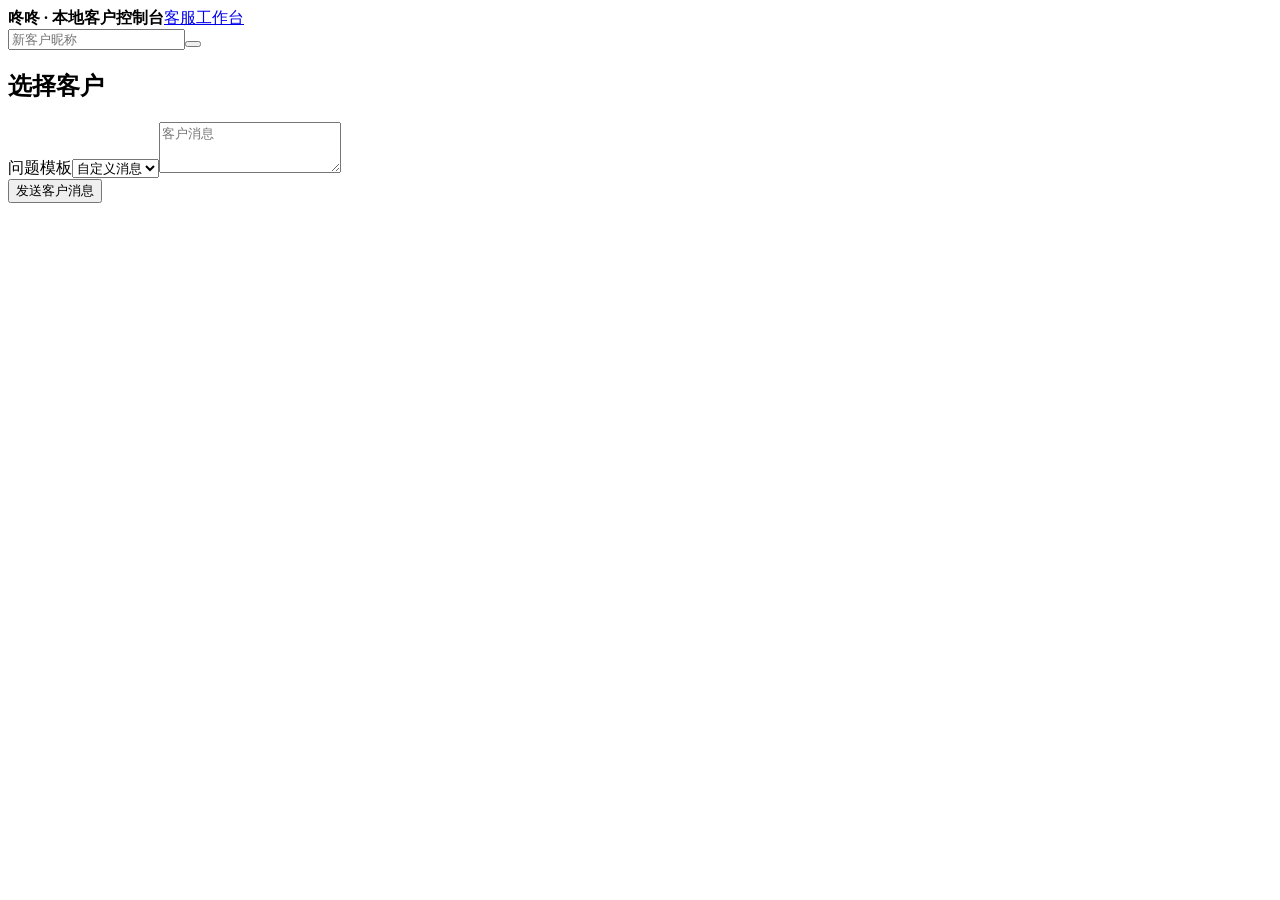
==== mock_dongdong/web/control.html @ a3768a31 "Add observation-based Dongdong replica and offline DOM validation" ====
<!doctype html><html lang="zh-CN"><head><meta charset="utf-8"><meta name="viewport" content="width=device-width,initial-scale=1"><title>本地客户控制台</title><link rel="stylesheet" href="/control.css"><script defer src="/lucide.min.js"></script><script defer src="/control.js"></script></head><body>
<header><strong>咚咚 · 本地客户控制台</strong><a href="/workbench" target="_blank">客服工作台 <i data-lucide="external-link"></i></a></header>
<main><aside><form id="create"><input name="name" placeholder="新客户昵称" required maxlength="80"><button title="创建客户"><i data-lucide="user-plus"></i></button></form><div id="customers"></div></aside>
<section><h1 id="customer-title">选择客户</h1><div id="history"></div><form id="inbound"><label for="template">问题模板</label><select id="template"><option value="">自定义消息</option></select><textarea name="text" rows="3" placeholder="客户消息" required maxlength="10000"></textarea><div class="send-row"><span id="status" role="status"></span><button type="submit"><i data-lucide="send"></i>发送客户消息</button></div></form></section></main>
</body></html>
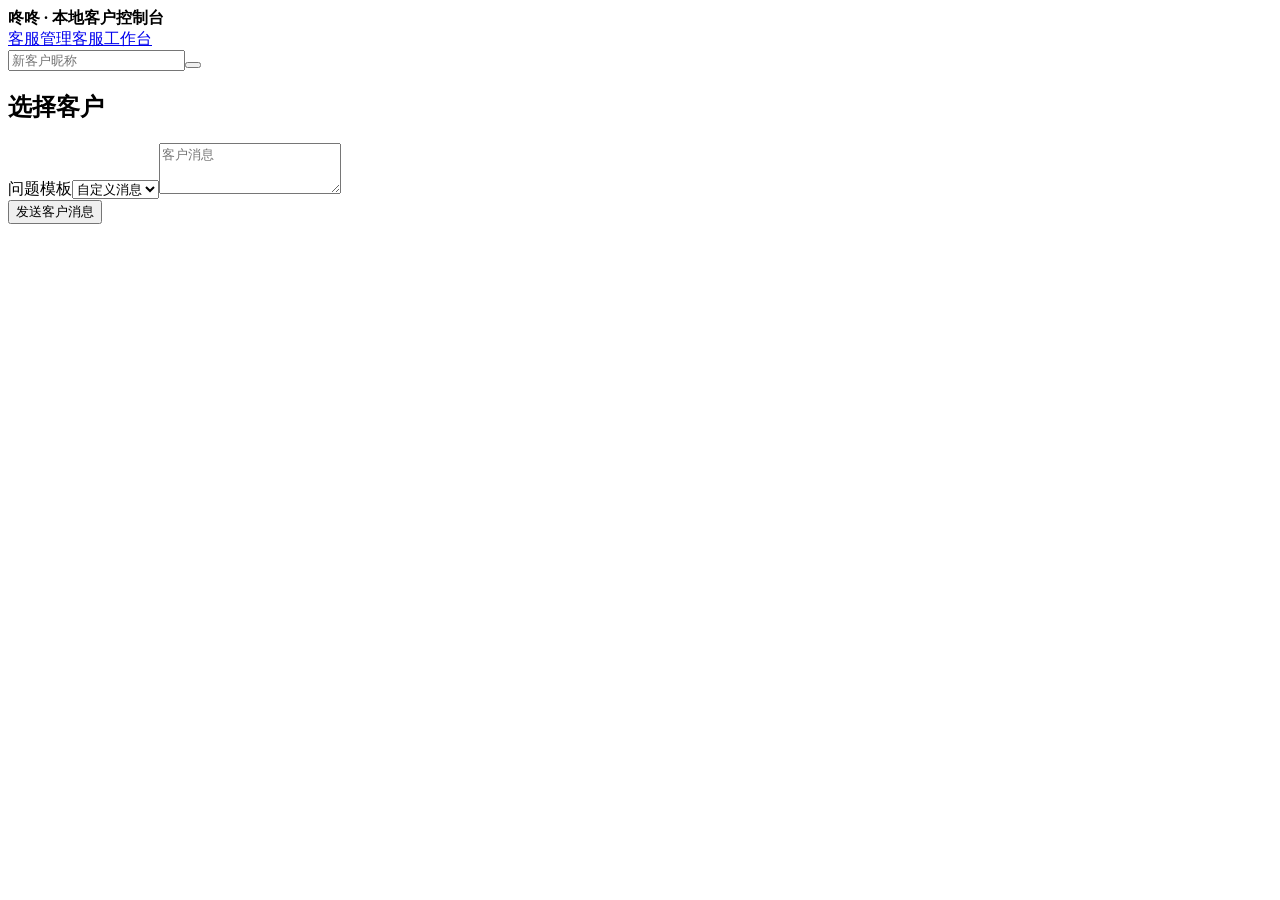
==== commit 5e85d978: "feat: add local LangGraph customer service workspace" ====
--- a/mock_dongdong/web/control.html
+++ b/mock_dongdong/web/control.html
@@ -1,5 +1,5 @@
 <!doctype html><html lang="zh-CN"><head><meta charset="utf-8"><meta name="viewport" content="width=device-width,initial-scale=1"><title>本地客户控制台</title><link rel="stylesheet" href="/control.css"><script defer src="/lucide.min.js"></script><script defer src="/control.js"></script></head><body>
-<header><strong>咚咚 · 本地客户控制台</strong><a href="/workbench" target="_blank">客服工作台 <i data-lucide="external-link"></i></a></header>
+<header><strong>咚咚 · 本地客户控制台</strong><nav><a href="/manage" target="_blank">客服管理</a><a href="/workbench" target="_blank">客服工作台 <i data-lucide="external-link"></i></a></nav></header>
 <main><aside><form id="create"><input name="name" placeholder="新客户昵称" required maxlength="80"><button title="创建客户"><i data-lucide="user-plus"></i></button></form><div id="customers"></div></aside>
 <section><h1 id="customer-title">选择客户</h1><div id="history"></div><form id="inbound"><label for="template">问题模板</label><select id="template"><option value="">自定义消息</option></select><textarea name="text" rows="3" placeholder="客户消息" required maxlength="10000"></textarea><div class="send-row"><span id="status" role="status"></span><button type="submit"><i data-lucide="send"></i>发送客户消息</button></div></form></section></main>
 </body></html>
